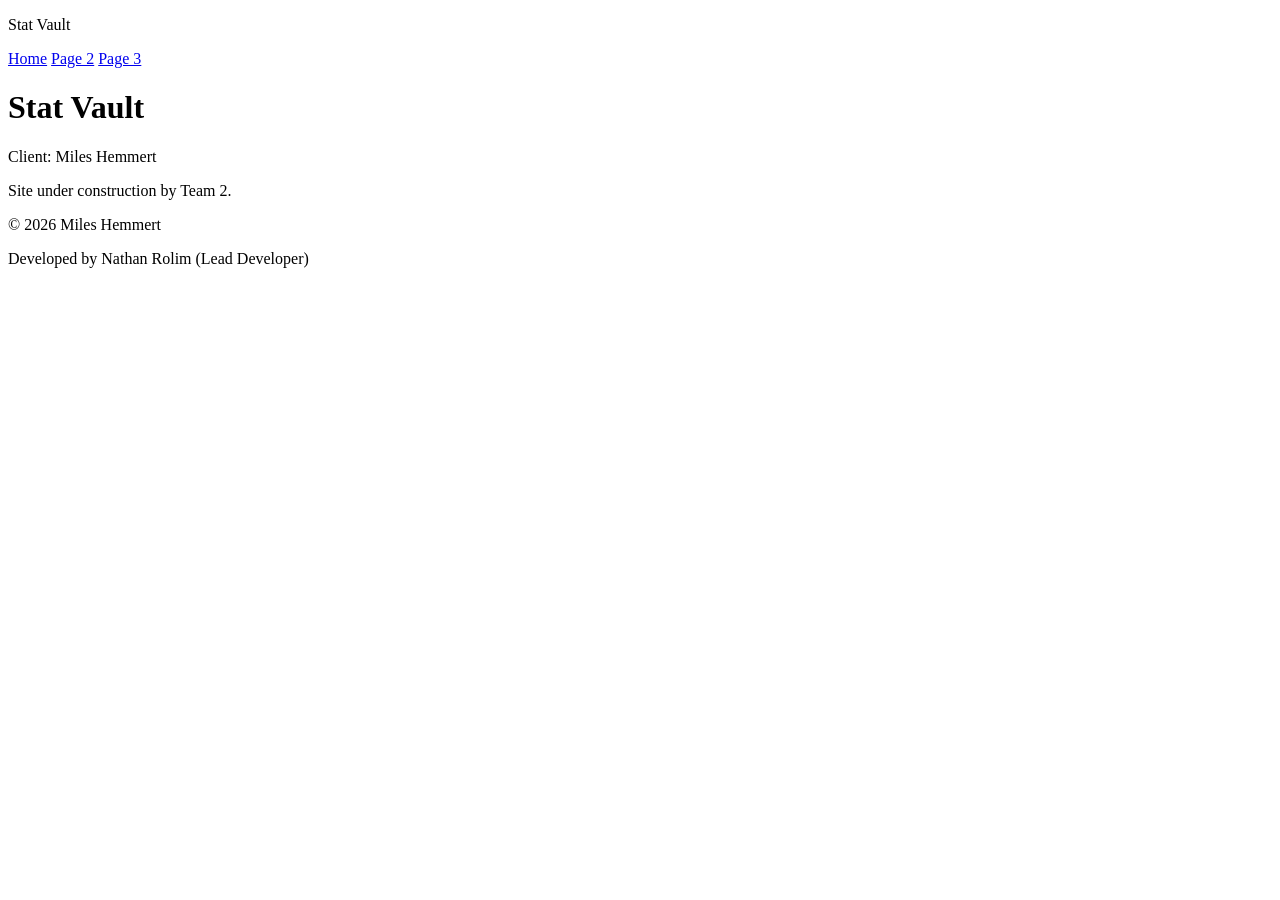
==== index.html @ a1cb7e91 "Beginning of the project First additions" ====
<!DOCTYPE html>
<html lang="en">
<head>
  <meta charset="UTF-8">
  <meta name="viewport" content="width=device-width, initial-scale=1.0">
  <title>Stat Vault | Home</title>
  <meta name="description" content="Stat Vault - a D&D character stats organizer. Client: Miles Hemmert.">
  <meta name="author" content="Miles Hemmert">
  <link rel="stylesheet" href="styles/stat-vault.css">
</head>
<body>
  <header>
    <p>Stat Vault</p>
    <nav>
      <a href="index.html">Home</a>
      <a href="page2.html">Page 2</a>
      <a href="page3.html">Page 3</a>
    </nav>
  </header>

  <main>
    <h1>Stat Vault</h1>
    <p>Client: Miles Hemmert</p>
    <p>Site under construction by Team 2.</p>
  </main>

  <footer>
    <p>&copy; 2026 Miles Hemmert</p>
    <p>Developed by Nathan Rolim (Lead Developer)</p>
  </footer>
</body>
</html>
---- styles/stat-vault.css ----
/* Color Palette */
:root {
  --color-primary: #D0BFA8;
  --color-secondary: #AA8C8C;
  --color-accent-1: #030303;
  --color-accent-2: #7B1612;

  --font-heading: "Calisto MT", "Bookman Old Style", Georgia, serif;
  --font-body: Cambria, Georgia, serif;
}

/* Typography */
h1, h2, h3, h4, h5, h6 {
  font-family: var(--font-heading);
}

body, p {
  font-family: var(--font-body);
}
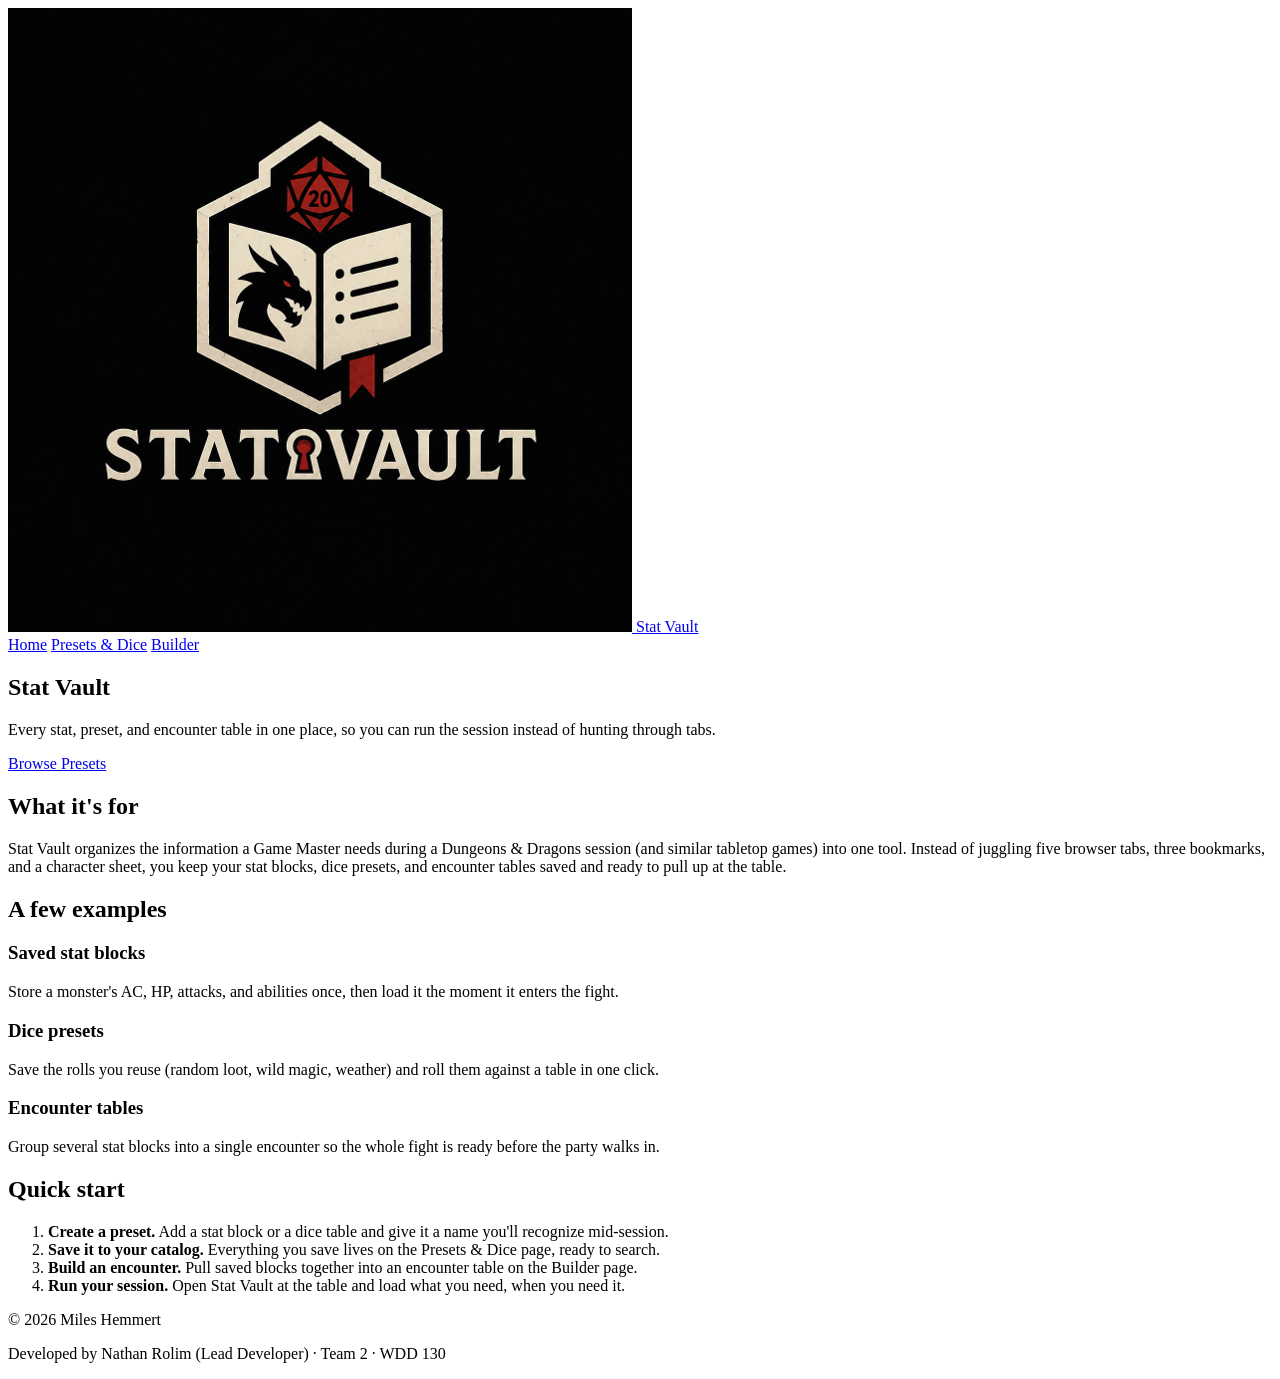
==== commit 0fd47dea: "Changes Changes on logo name Changes on the home code adding more details" ====
--- a/index.html
+++ b/index.html
@@ -4,29 +4,76 @@
   <meta charset="UTF-8">
   <meta name="viewport" content="width=device-width, initial-scale=1.0">
   <title>Stat Vault | Home</title>
-  <meta name="description" content="Stat Vault - a D&D character stats organizer. Client: Miles Hemmert.">
+  <meta name="description" content="Stat Vault - a D&D stats organizer that keeps presets, stat blocks, and encounter tables in one place for Game Masters.">
   <meta name="author" content="Miles Hemmert">
   <link rel="stylesheet" href="styles/stat-vault.css">
 </head>
 <body>
-  <header>
-    <p>Stat Vault</p>
-    <nav>
-      <a href="index.html">Home</a>
-      <a href="page2.html">Page 2</a>
-      <a href="page3.html">Page 3</a>
+  <header class="site-header">
+    <a class="brand" href="index.html">
+      <img src="images/stat-vault-logo.png" alt="Stat Vault logo" class="brand-logo">
+      <span class="brand-name">Stat Vault</span>
+    </a>
+    <nav class="site-nav">
+      <a href="index.html" class="active">Home</a>
+      <a href="page2.html">Presets &amp; Dice</a>
+      <a href="page3.html">Builder</a>
     </nav>
   </header>
 
   <main>
-    <h1>Stat Vault</h1>
-    <p>Client: Miles Hemmert</p>
-    <p>Site under construction by Team 2.</p>
+    <!-- HERO -->
+    <section class="hero">
+      <h1>Stat Vault</h1>
+      <p class="tagline">Every stat, preset, and encounter table in one place, so you can run the session instead of hunting through tabs.</p>
+      <a href="page2.html" class="btn">Browse Presets</a>
+    </section>
+
+    <!-- PROPOSITO -->
+    <section class="panel">
+      <h2>What it's for</h2>
+      <p>
+        Stat Vault organizes the information a Game Master needs during a Dungeons &amp; Dragons
+        session (and similar tabletop games) into one tool. Instead of juggling five browser tabs,
+        three bookmarks, and a character sheet, you keep your stat blocks, dice presets, and
+        encounter tables saved and ready to pull up at the table.
+      </p>
+    </section>
+
+    <!-- EXEMPLOS -->
+    <section class="panel">
+      <h2>A few examples</h2>
+      <div class="card-grid">
+        <article class="card">
+          <h3>Saved stat blocks</h3>
+          <p>Store a monster's AC, HP, attacks, and abilities once, then load it the moment it enters the fight.</p>
+        </article>
+        <article class="card">
+          <h3>Dice presets</h3>
+          <p>Save the rolls you reuse (random loot, wild magic, weather) and roll them against a table in one click.</p>
+        </article>
+        <article class="card">
+          <h3>Encounter tables</h3>
+          <p>Group several stat blocks into a single encounter so the whole fight is ready before the party walks in.</p>
+        </article>
+      </div>
+    </section>
+
+    <!-- TUTORIAL -->
+    <section class="panel">
+      <h2>Quick start</h2>
+      <ol class="tutorial">
+        <li><strong>Create a preset.</strong> Add a stat block or a dice table and give it a name you'll recognize mid-session.</li>
+        <li><strong>Save it to your catalog.</strong> Everything you save lives on the Presets &amp; Dice page, ready to search.</li>
+        <li><strong>Build an encounter.</strong> Pull saved blocks together into an encounter table on the Builder page.</li>
+        <li><strong>Run your session.</strong> Open Stat Vault at the table and load what you need, when you need it.</li>
+      </ol>
+    </section>
   </main>
 
-  <footer>
+  <footer class="site-footer">
     <p>&copy; 2026 Miles Hemmert</p>
-    <p>Developed by Nathan Rolim (Lead Developer)</p>
+    <p>Developed by Nathan Rolim (Lead Developer) &middot; Team 2 &middot; WDD 130</p>
   </footer>
 </body>
 </html>
